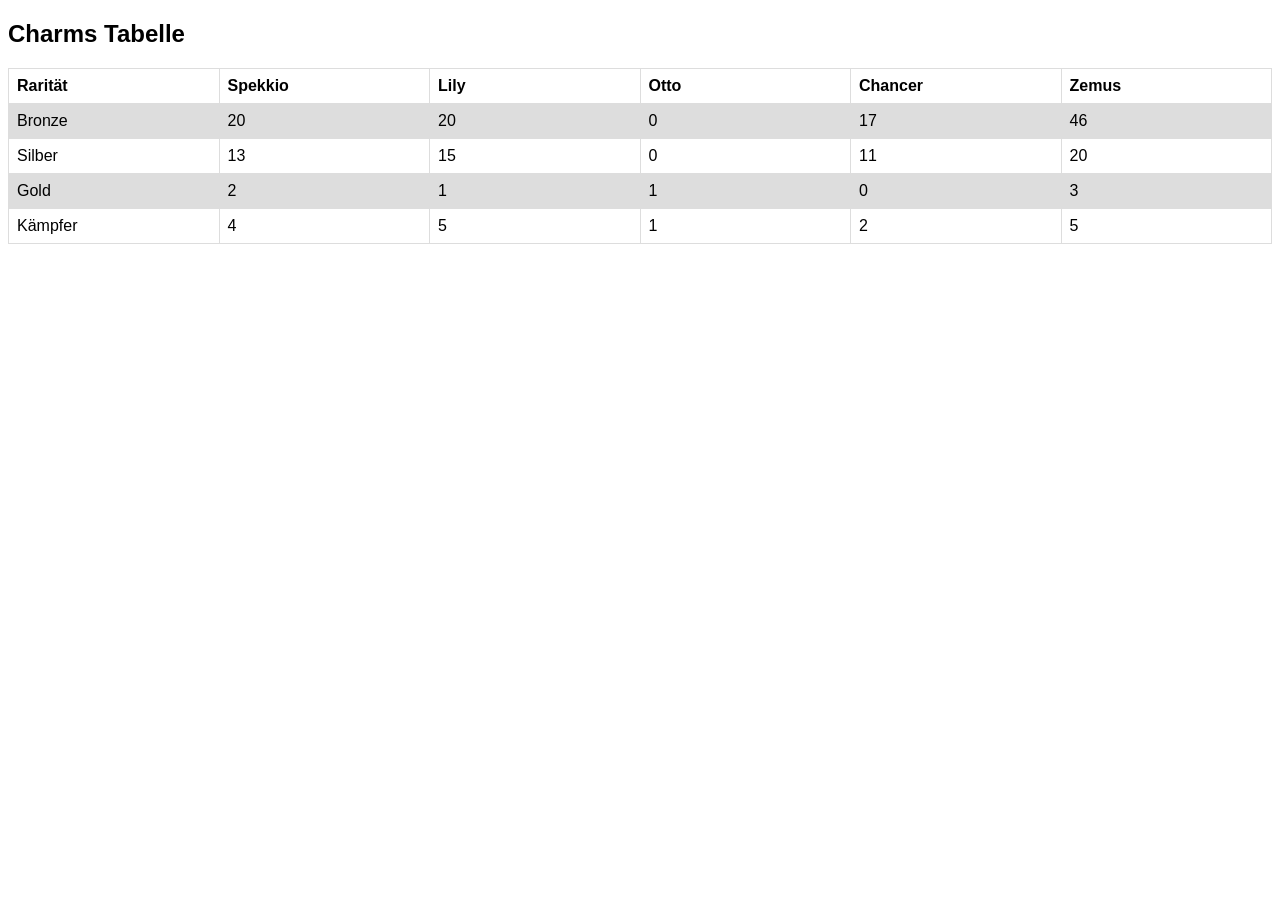
==== index.html @ 14359c36 "renamed" ====
<!DOCTYPE html>
<html lang="de">
<head>
<style>
    table {
  font-family: arial, sans-serif;
  border-collapse: collapse;
  width: 100%;
  table-layout: fixed;
}

td, th {
  border: 1px solid #dddddd;
  text-align: left;
  padding: 8px;
}

tr:nth-child(even) {
  background-color: #dddddd;
}
</style>
</head>
<body>
    <title>Charm table</title>

    <h2 style="font-family: arial, sans-serif;">Charms Tabelle</h2>

    <table>
        <tr>
            <th>Rarität</th>
            <th>Spekkio</th>
            <th>Lily</th>
            <th>Otto</th>
            <th>Chancer</th>
            <th>Zemus</th>
        </tr>
        <tr>
            <td>Bronze</td>
            <td>20</td>
            <td>20</td>
            <td>0</td>
            <td>17</td>
            <td>46</td>
        </tr>
        <tr>
            <td>Silber</td>
            <td>13</td>
            <td>15</td>
            <td>0</td>
            <td>11</td>
            <td>20</td>
        </tr>
        <tr>
            <td>Gold</td>
            <td>2</td>
            <td>1</td>
            <td>1</td>
            <td>0</td>
            <td>3</td>
        </tr>
        <tr>
            <td>Kämpfer</td>
            <td>4</td>
            <td>5</td>
            <td>1</td>
            <td>2</td>
            <td>5</td>
        </tr>
    </table>

</body>
</html>
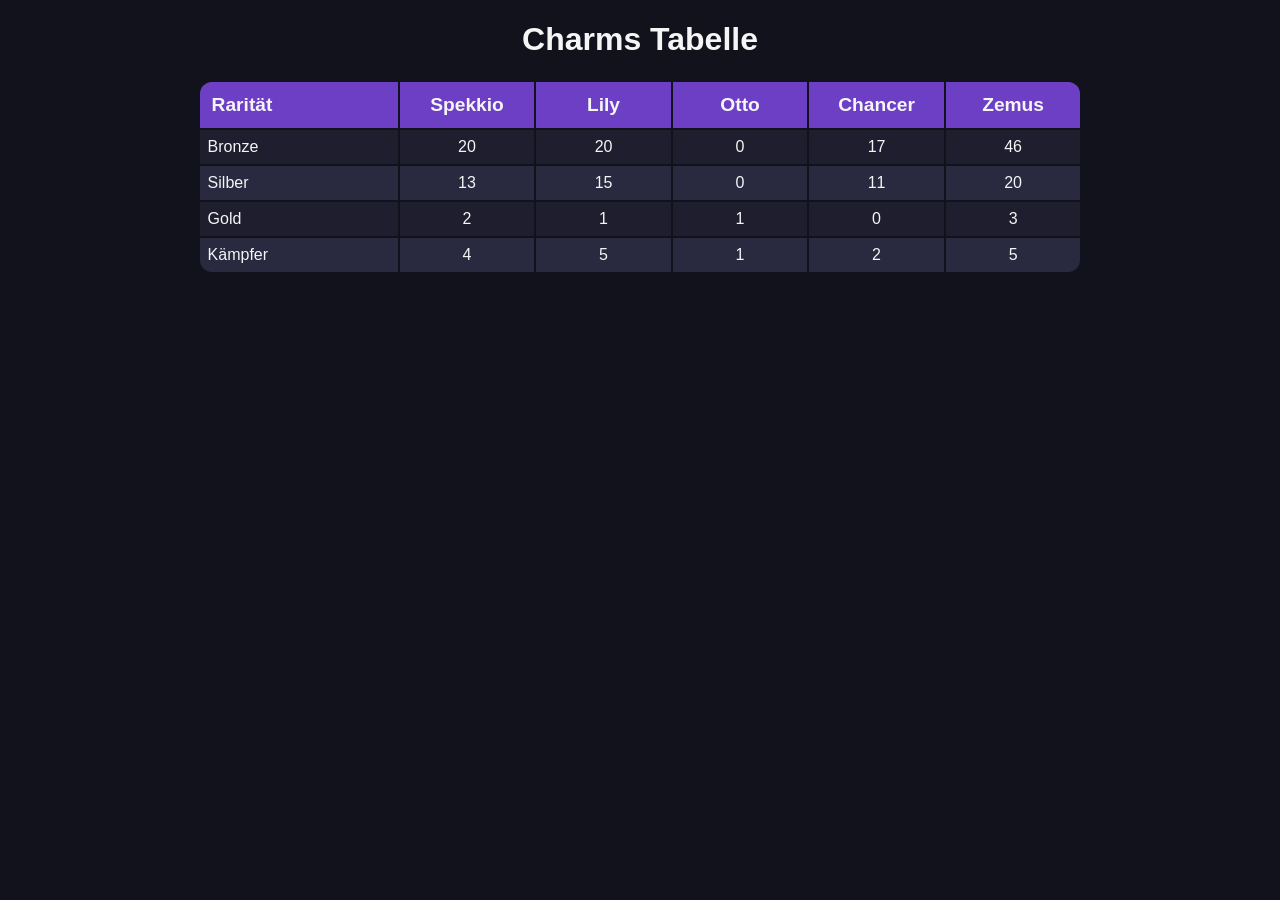
==== commit 3ec25892: "frontend polishing and 3 file split" ====
--- a/index.html
+++ b/index.html
@@ -1,30 +1,13 @@
 <!DOCTYPE html>
 <html lang="de">
 <head>
-<style>
-    table {
-  font-family: arial, sans-serif;
-  border-collapse: collapse;
-  width: 100%;
-  table-layout: fixed;
-}
-
-td, th {
-  border: 1px solid #dddddd;
-  text-align: left;
-  padding: 8px;
-}
-
-tr:nth-child(even) {
-  background-color: #dddddd;
-}
-</style>
+    <title>Charm table</title>
+    <link rel="stylesheet" type="text/css" href="style.css">
 </head>
 <body>
-    <title>Charm table</title>
 
-    <h2 style="font-family: arial, sans-serif;">Charms Tabelle</h2>
-
+    <h1>Charms Tabelle</h1>
+        
     <table>
         <tr>
             <th>Rarität</th>
--- a/style.css
+++ b/style.css
@@ -0,0 +1,54 @@
+body {
+    font-family: Arial, sans-serif;
+    background-color: #12121C;
+    color: #F5F5F5;
+}
+
+h1 {
+    text-align: center;
+}
+
+table {
+    table-layout: fixed;
+    width: 70%;
+    margin: auto;
+}
+
+th {
+    font-weight: bold;
+    text-align: center;
+    background-color: #6C3FC5;
+    padding: 12px;
+}
+
+td {
+    text-align: center;
+    padding: 8px;
+}
+
+th:nth-child(1), td:nth-child(1) {
+    width: 20%;
+    text-align: left;
+}
+
+tr:nth-child(even) {
+    background-color: #1E1E2E;
+}
+
+tr:nth-child(odd) {
+    background-color: #292940;
+}
+
+/* Hover effect for table headers and cells to enhance interactivity */
+table :hover {box-shadow: 0 0 20px rgba(108, 63, 197, 0.5);}
+th, td:hover {
+    font-size: 1.2em;
+    background-color: #6C3FC5;
+    color: #F5F5F5;
+}
+
+/* Rounded corners for the table edges to soften the overall look */
+table th:first-child { border-top-left-radius: 12px; }
+table th:last-child { border-top-right-radius: 12px; }
+table tr:last-child td:first-child { border-bottom-left-radius: 12px; }
+table tr:last-child td:last-child { border-bottom-right-radius: 12px; }
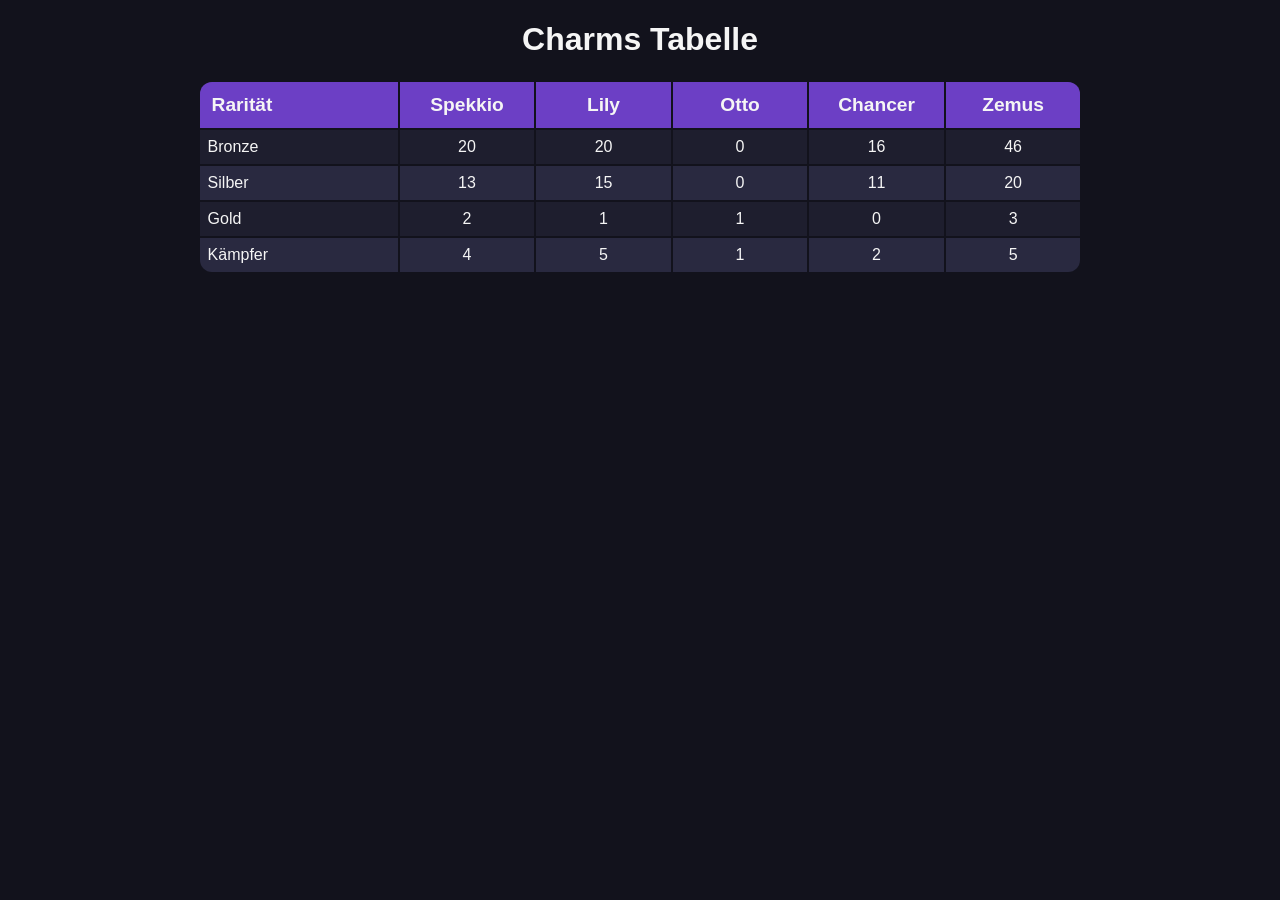
==== commit e85d3ff7: "1 bronze crane" ====
--- a/index.html
+++ b/index.html
@@ -22,7 +22,7 @@
             <td>20</td>
             <td>20</td>
             <td>0</td>
-            <td>17</td>
+            <td>16</td>
             <td>46</td>
         </tr>
         <tr>
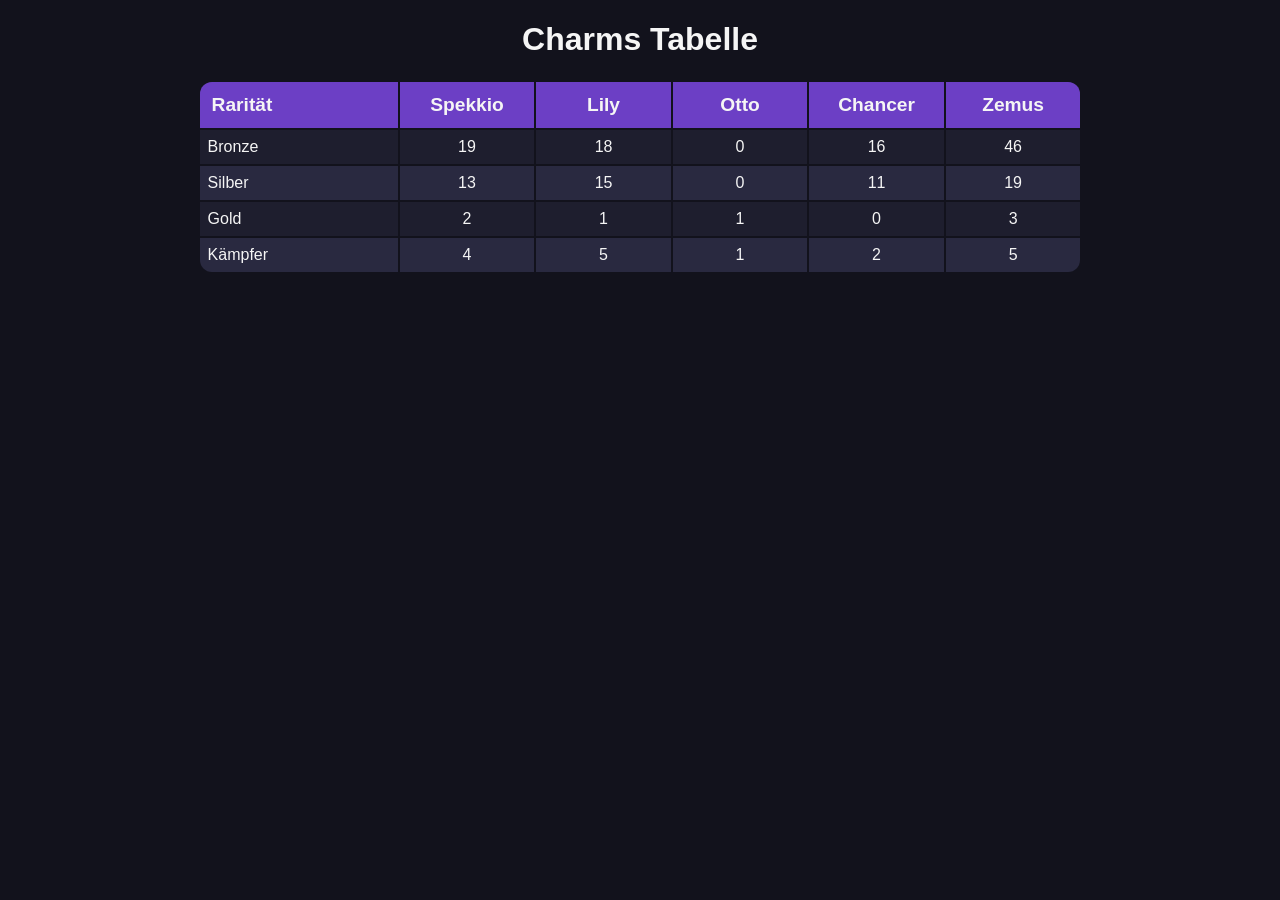
==== commit fe01d18a: "neue charms" ====
--- a/index.html
+++ b/index.html
@@ -19,8 +19,8 @@
         </tr>
         <tr>
             <td>Bronze</td>
-            <td>20</td>
-            <td>20</td>
+            <td>19</td>
+            <td>18</td>
             <td>0</td>
             <td>16</td>
             <td>46</td>
@@ -31,7 +31,7 @@
             <td>15</td>
             <td>0</td>
             <td>11</td>
-            <td>20</td>
+            <td>19</td>
         </tr>
         <tr>
             <td>Gold</td>
